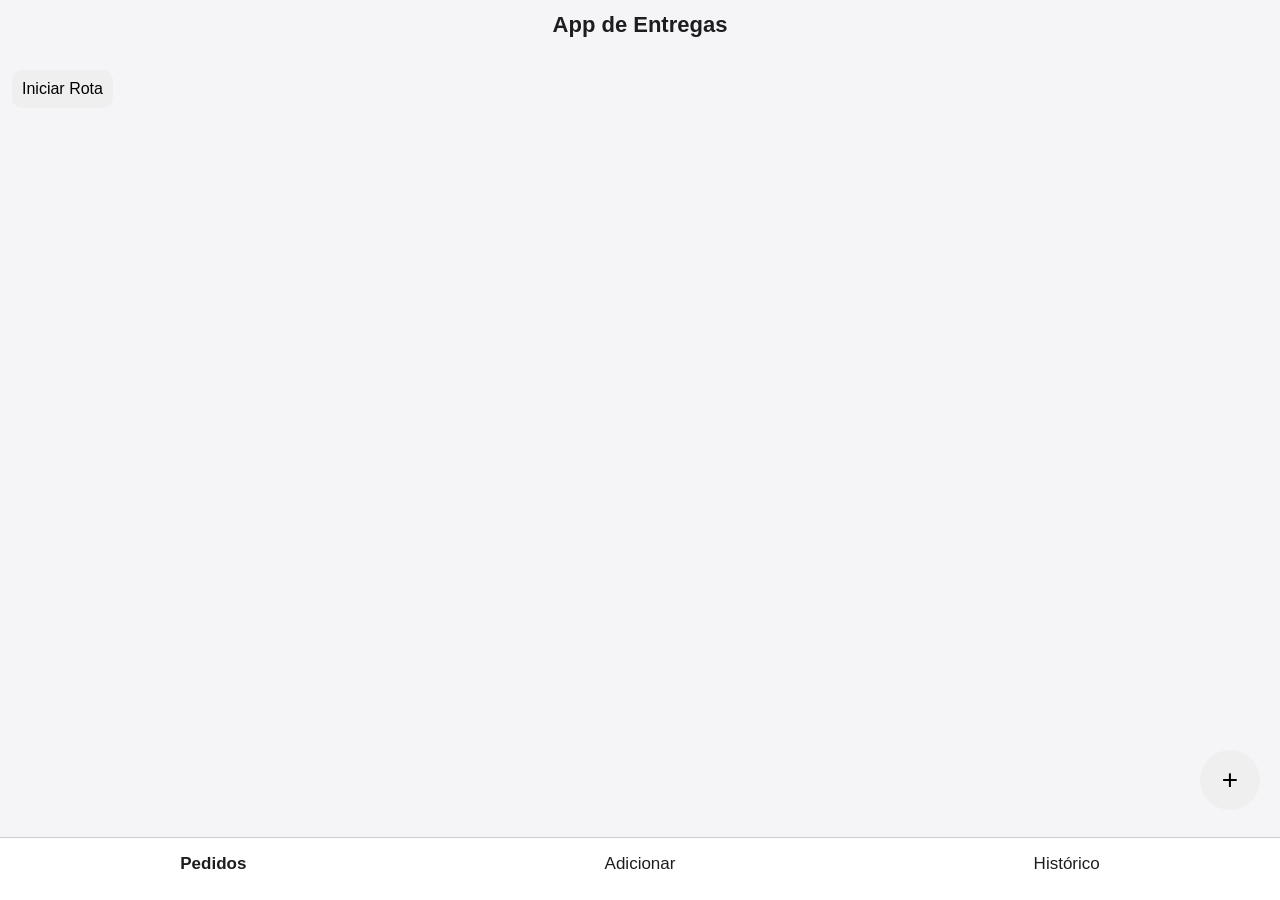
==== index.html @ 0c53137d "FixTabs2" ====
<!DOCTYPE html>
<html lang="pt-br">
<head>
<link rel="manifest" href="manifest.json">
<meta charset="UTF-8">
<meta name="viewport" content="width=device-width, initial-scale=1.0">
<title>App de Entregas</title>
<style>
body{margin:0;font-family:-apple-system,BlinkMacSystemFont,sans-serif;background:#f5f5f7;color:#1d1d1f;font-size:20px}
.header{padding:12px;text-align:center;font-weight:bold;font-size:22px}
.tabs{
position:fixed;
bottom:0;
left:0;
width:100%;
display:flex;
background:#fff;
border-top:1px solid #ccc;
padding-bottom: max(10px, env(safe-area-inset-bottom));
z-index:1000;
}
.tab{
flex:1;
padding:16px;
text-align:center;
cursor:pointer;
font-size:17px;
}
.active{font-weight:bold}
.container{
padding:12px;
padding-bottom:140px;
}
.card{background:#fff;padding:14px;margin-bottom:12px;border-radius:12px;box-shadow:0 2px 5px rgba(0,0,0,0.1);font-size:18px}
button{margin-top:8px;padding:10px;border:none;border-radius:10px;cursor:pointer;font-size:16px}
.add{position:fixed;bottom:90px;right:20px;width:60px;height:60px;border-radius:50%;font-size:28px}
.modal{position:fixed;top:0;left:0;width:100%;height:100%;background:#fff;display:none;flex-direction:column;padding:12px}
input,textarea{width:100%;padding:12px;margin:6px 0;font-size:18px}
.success{color:green;font-weight:bold}
.danger{color:red;font-weight:bold}
</style>
</head>
<body>
<div class="header">App de Entregas</div>
<div id="app" class="container"></div>

<button class="add" onclick="openModal()">+</button>

<div class="tabs">
<div class="tab active" onclick="setTab('pedidos')">Pedidos</div>
<div class="tab" onclick="setTab('ferramenta')">Adicionar</div>
<div class="tab" onclick="setTab('historico')">Histórico</div>
</div>

<div id="modal" class="modal">
<h3>Pedido</h3>
<input id="id" placeholder="ID (8 números)" inputmode="numeric" maxlength="8" oninput="this.value=this.value.replace(/\D/g,'').slice(0,8)">
<input id="nome" placeholder="Nome">
<input id="numero" placeholder="Número">
<input id="apto" placeholder="Apartamento">
<input id="valor" placeholder="Valor R$" inputmode="decimal" oninput="this.value=this.value.replace(/[^0-9.]/g,'')">
<button onclick="savePedido()">Salvar</button>
<button onclick="closeModal()">Fechar</button>
</div>

<div id="iframeModal" class="modal">
<button onclick="fecharIframe()">Fechar</button>

<button onclick="reabrirIfood()" style="background:#ff3b30">
Ir para confirmação novamente
</button>

<iframe id="iframe" style="flex:1;border:none"></iframe>
</div>

<script>
let pedidos = JSON.parse(localStorage.getItem('pedidos')||'[]')
let historico = JSON.parse(localStorage.getItem('historico')||'[]')
let tab = 'pedidos'
let editIndex = null

function saveLocal(){
localStorage.setItem('pedidos',JSON.stringify(pedidos))
localStorage.setItem('historico',JSON.stringify(historico))
}

function setTab(t){tab=t;render()}

function render(){
let app=document.getElementById('app')
app.innerHTML=''

if(tab==='pedidos'){
let rotaBtn=document.createElement('button')
rotaBtn.innerText='Iniciar Rota'
rotaBtn.onclick=()=>{
let destinos = pedidos.map(p=>`${p.endereco||''} ${p.numero||''} ${p.bairro||''}`).join('/')
window.open(`https://www.google.com/maps/dir/${destinos}`,'_blank')
}
app.appendChild(rotaBtn)

pedidos.forEach((p,i)=>{
let div=document.createElement('div')
div.className='card'

let tipo = p.id.length===8 ? '<span class="danger">IFOOD</span>' : 'DA CASA'
let pagamento = p.valor ? `<span class="danger">${p.valor}</span>` : '<span class="success">PAGO</span>'
let apto = p.apto || 'CASA'

div.innerHTML=`
<b>PEDIDO:</b> ${tipo}<br>
<b>NOME:</b> ${p.nome}<br>
${p.endereco?`<b>ENDEREÇO:</b> ${p.endereco}<br>`:''}
${p.numero?`<b>NUMERO:</b> ${p.numero}<br>`:''}
${p.bairro?`<b>BAIRRO:</b> ${p.bairro}<br>`:''}
<b>APARTAMENTO:</b> ${apto}<br>
<b>PAGAMENTO:</b> ${pagamento}<br>
<button onclick="confirmar(${i})">Confirmar</button>
<button onclick="editar(${i})">Editar</button>
${p.endereco && p.numero ? 
`<button onclick="abrirMaps(${i})">Abrir no Google Maps</button>` 
: ''}
`
app.appendChild(div)
})
}

if(tab==='historico'){

// botão zerar histórico
let btn=document.createElement('button')
btn.innerText='Zerar histórico'

btn.onclick=()=>{
if(confirm('Tem certeza que deseja apagar todo o histórico?')){
historico=[]
saveLocal()
render()
}
}

app.appendChild(btn)

// lista
historico.forEach(p=>{
let div=document.createElement('div')
div.className='card'

div.innerHTML=`
<b>NOME:</b> ${p.nome}<br>
${p.endereco?`<b>ENDEREÇO:</b> ${p.endereco}, ${p.numero}<br>`:''}
${p.bairro?`<b>BAIRRO:</b> ${p.bairro}<br>`:''}
${p.id?`<b>PEDIDO:</b> ${p.id.length===8 ? '<span class="danger">IFOOD</span>' : 'DA CASA'}<br>`:''}
`

app.appendChild(div)
})

}

if(tab==='ferramenta'){
let textarea=document.createElement('textarea')
let btn=document.createElement('button')
btn.innerText='Adicionar Pedido'

btn.onclick=()=>{
let txt=textarea.value

let linhas=txt.split('\n').map(l=>l.trim()).filter(l=>l)

// 🔍 NOME (primeira linha válida sem número)
let nome = linhas.find(l => !/\d/.test(l) && l.length > 3) || ''

// 🔍 ENDEREÇO (linha com número + rua/av)
let linhaEndereco = linhas.find(l =>
/(rua|av|avenida|r\.)/i.test(l) && /\d+/.test(l)
) || ''

// 🧠 REGEX MAIS FORTE
let match = linhaEndereco.match(/([A-Za-zÀ-ú.\s]+),\s?(\d+)\s?-?\s?([A-Za-zÀ-ú\s]*)/)

let endereco='', numero='', bairro=''

if(match){
endereco = match[1]
.replace(/^R\./i,'Rua')
.replace(/^Av\./i,'Avenida')
.trim()

numero = match[2]

bairro = match[3].trim()
}

// 🔍 CASO O BAIRRO VENHA EM OUTRA LINHA
if(!bairro){
let linhaBairro = linhas.find(l =>
!/^\d+$/.test(l) &&
!/rua|av|avenida/i.test(l) &&
l.length > 3 &&
l.includes(',')
)

if(linhaBairro){
bairro = linhaBairro.split(',')[0].trim()
}
}

// 🔍 APARTAMENTO
let aptoMatch = txt.match(/(apto|apart|casa)\s?(\d+)/i)
let apto = aptoMatch ? aptoMatch[2] : ''

// 🔍 PAGAMENTO
let valorMatch = txt.match(/(\d+[\.,]\d+)/)
let valor = valorMatch ? valorMatch[1].replace(',','.') : ''

// 🚀 SALVA CERTO AGORA
pedidos.unshift({
id:'',
nome,
endereco,
numero,
bairro,
apto,
valor
})

saveLocal()
render()
}

app.appendChild(textarea)
app.appendChild(btn)
}
}

function openModal(){
if(editIndex===null){
document.getElementById('id').value=''
document.getElementById('nome').value=''
document.getElementById('numero').value=''
document.getElementById('apto').value=''
document.getElementById('valor').value=''
}
document.getElementById('modal').style.display='flex'
}

function closeModal(){
document.getElementById('modal').style.display='none'
editIndex=null
}

function savePedido(){

let antigo = editIndex !== null ? pedidos[editIndex] : {}

let p = {
id: document.getElementById('id').value,
nome: document.getElementById('nome').value,
numero: document.getElementById('numero').value,
apto: document.getElementById('apto').value,
valor: document.getElementById('valor').value,

// 🔥 MANTÉM OS DADOS ANTIGOS
endereco: antigo.endereco || '',
bairro: antigo.bairro || ''
}

if(editIndex!==null){
pedidos[editIndex] = p
editIndex = null
}else{
pedidos.unshift(p)
}

saveLocal()
closeModal()
render()
}

function editar(i){
let p=pedidos[i]
document.getElementById('id').value=p.id
document.getElementById('nome').value=p.nome
document.getElementById('numero').value=p.numero
document.getElementById('apto').value=p.apto
document.getElementById('valor').value=p.valor
editIndex=i
openModal()
}

function confirmar(i){
let p=pedidos[i]

if(p.id.length===8){

// copia ID
navigator.clipboard.writeText(p.id)

// guarda índice do pedido atual
window.pedidoAtual = i

// abre iframe
document.getElementById('iframe').src =
'https://confirmacao-entrega-propria.ifood.com.br/numero-pedido'

document.getElementById('iframeModal').style.display='flex'

return
}

// pedido da casa
if(confirm('Pedido concluído?')){
historico.unshift(p)
pedidos.splice(i,1)
saveLocal()
render()
}
}

function fecharIframe(){

document.getElementById('iframeModal').style.display='none'

if(confirm('Pedido concluído?')){

let i = window.pedidoAtual
let p = pedidos[i]

historico.unshift(p)
pedidos.splice(i,1)

saveLocal()
render()
}
}

function reabrirIfood(){
document.getElementById('iframe').src =
'https://confirmacao-entrega-propria.ifood.com.br/numero-pedido'
}

function abrirMaps(i){
let p = pedidos[i]

let endereco = `${p.endereco} ${p.numero} ${p.bairro || ''}`

// abre no maps
window.open(`https://www.google.com/maps/search/?api=1&query=${encodeURIComponent(endereco)}`,'_blank')
}

render()
</script>
</body>
<script>
if('serviceWorker' in navigator){
navigator.serviceWorker.register('service-worker.js')
}
</script>
</html>
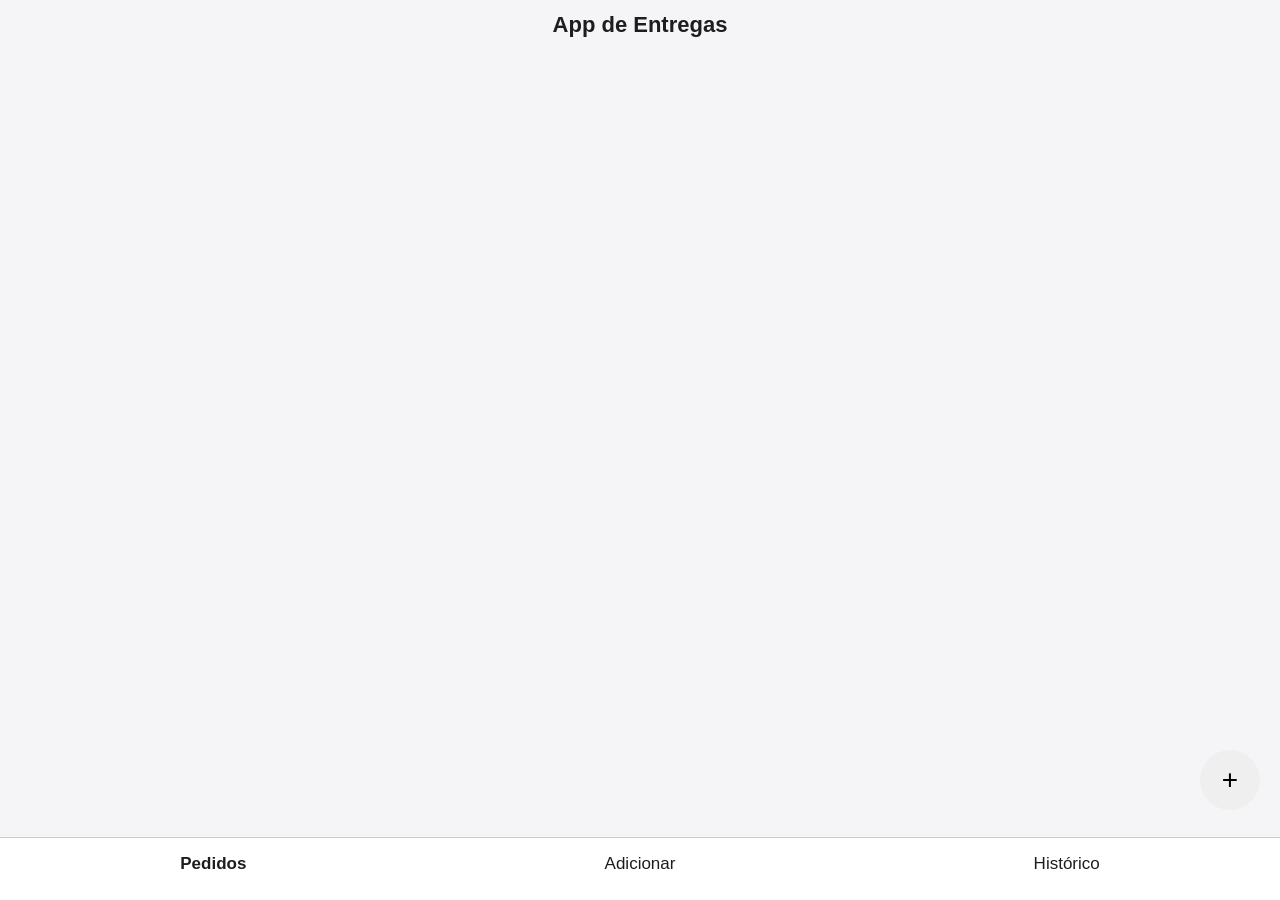
==== commit 54fb4def: "Update index.html fix start location" ====
--- a/index.html
+++ b/index.html
@@ -34,7 +34,20 @@
 .card{background:#fff;padding:14px;margin-bottom:12px;border-radius:12px;box-shadow:0 2px 5px rgba(0,0,0,0.1);font-size:18px}
 button{margin-top:8px;padding:10px;border:none;border-radius:10px;cursor:pointer;font-size:16px}
 .add{position:fixed;bottom:90px;right:20px;width:60px;height:60px;border-radius:50%;font-size:28px}
-.modal{position:fixed;top:0;left:0;width:100%;height:100%;background:#fff;display:none;flex-direction:column;padding:12px}
+.modal{
+position:fixed;
+top:0;
+left:0;
+width:100%;
+height:100%;
+background:#fff;
+display:none;
+flex-direction:column;
+padding:12px;
+
+/* 🔥 NOVO */
+z-index:9999;
+}
 input,textarea{width:100%;padding:12px;margin:6px 0;font-size:18px}
 .success{color:green;font-weight:bold}
 .danger{color:red;font-weight:bold}
@@ -94,8 +107,27 @@
 let rotaBtn=document.createElement('button')
 rotaBtn.innerText='Iniciar Rota'
 rotaBtn.onclick=()=>{
-let destinos = pedidos.map(p=>`${p.endereco||''} ${p.numero||''} ${p.bairro||''}`).join('/')
-window.open(`https://www.google.com/maps/dir/${destinos}`,'_blank')
+
+let lista = pedidos
+.filter(p => p.endereco && p.numero)
+.map(p => `${p.endereco} ${p.numero} ${p.bairro || ''}`)
+
+if(lista.length === 0){
+alert('Nenhum endereço válido')
+return
+}
+
+// último destino
+let destinoFinal = lista[lista.length - 1]
+
+// intermediários
+let waypoints = lista.slice(0, -1).join('|')
+
+// 🔥 origem automática = sua localização
+let url = `https://www.google.com/maps/dir/?api=1&destination=${encodeURIComponent(destinoFinal)}&waypoints=${encodeURIComponent(waypoints)}`
+
+window.open(url, '_blank')
+}
 }
 app.appendChild(rotaBtn)
 
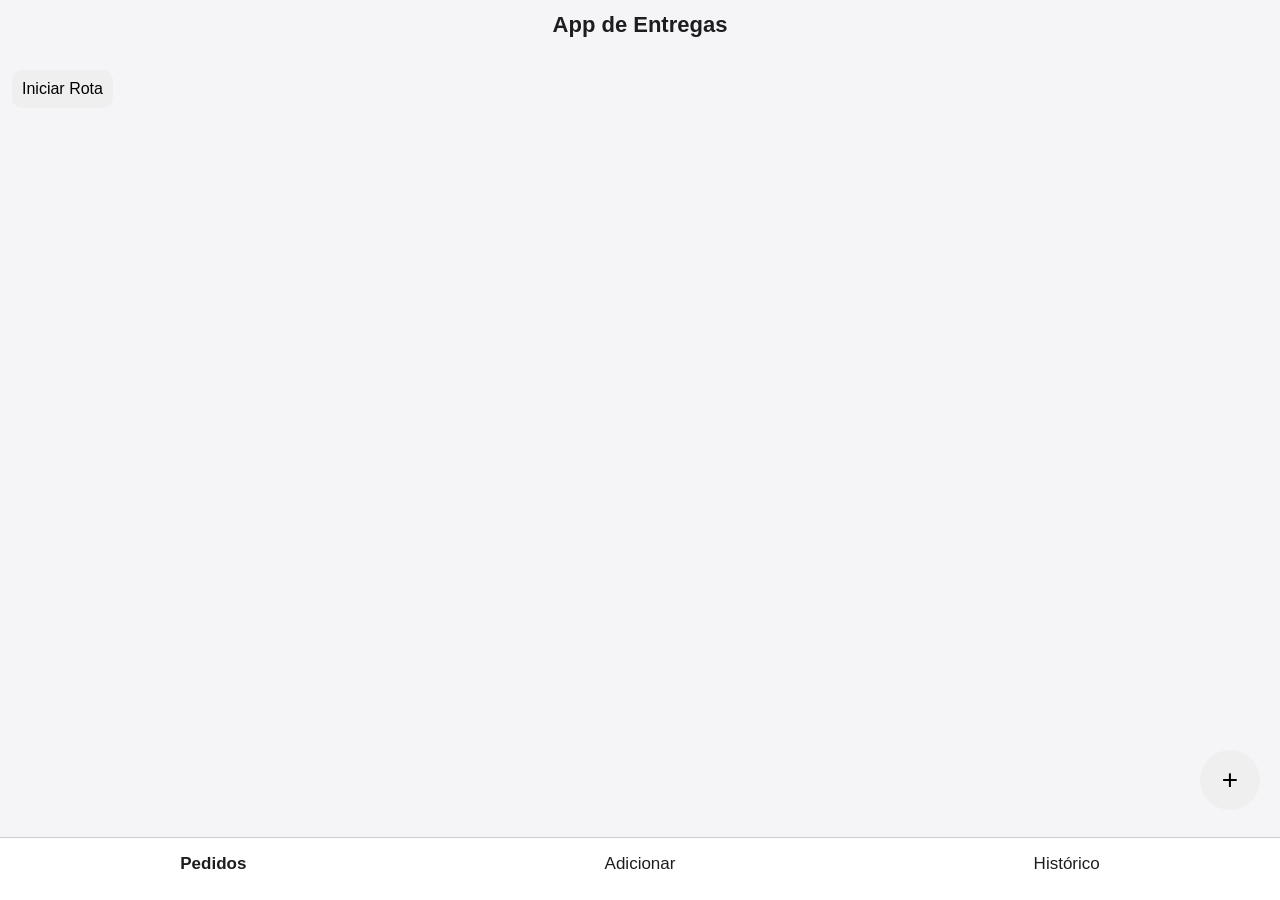
==== commit b790e0d9: "Update index.html fix broken code" ====
--- a/index.html
+++ b/index.html
@@ -106,6 +106,7 @@
 if(tab==='pedidos'){
 let rotaBtn=document.createElement('button')
 rotaBtn.innerText='Iniciar Rota'
+
 rotaBtn.onclick=()=>{
 
 let lista = pedidos
@@ -128,7 +129,8 @@
 
 window.open(url, '_blank')
 }
-}
+
+// ✅ agora está no lugar certo
 app.appendChild(rotaBtn)
 
 pedidos.forEach((p,i)=>{
